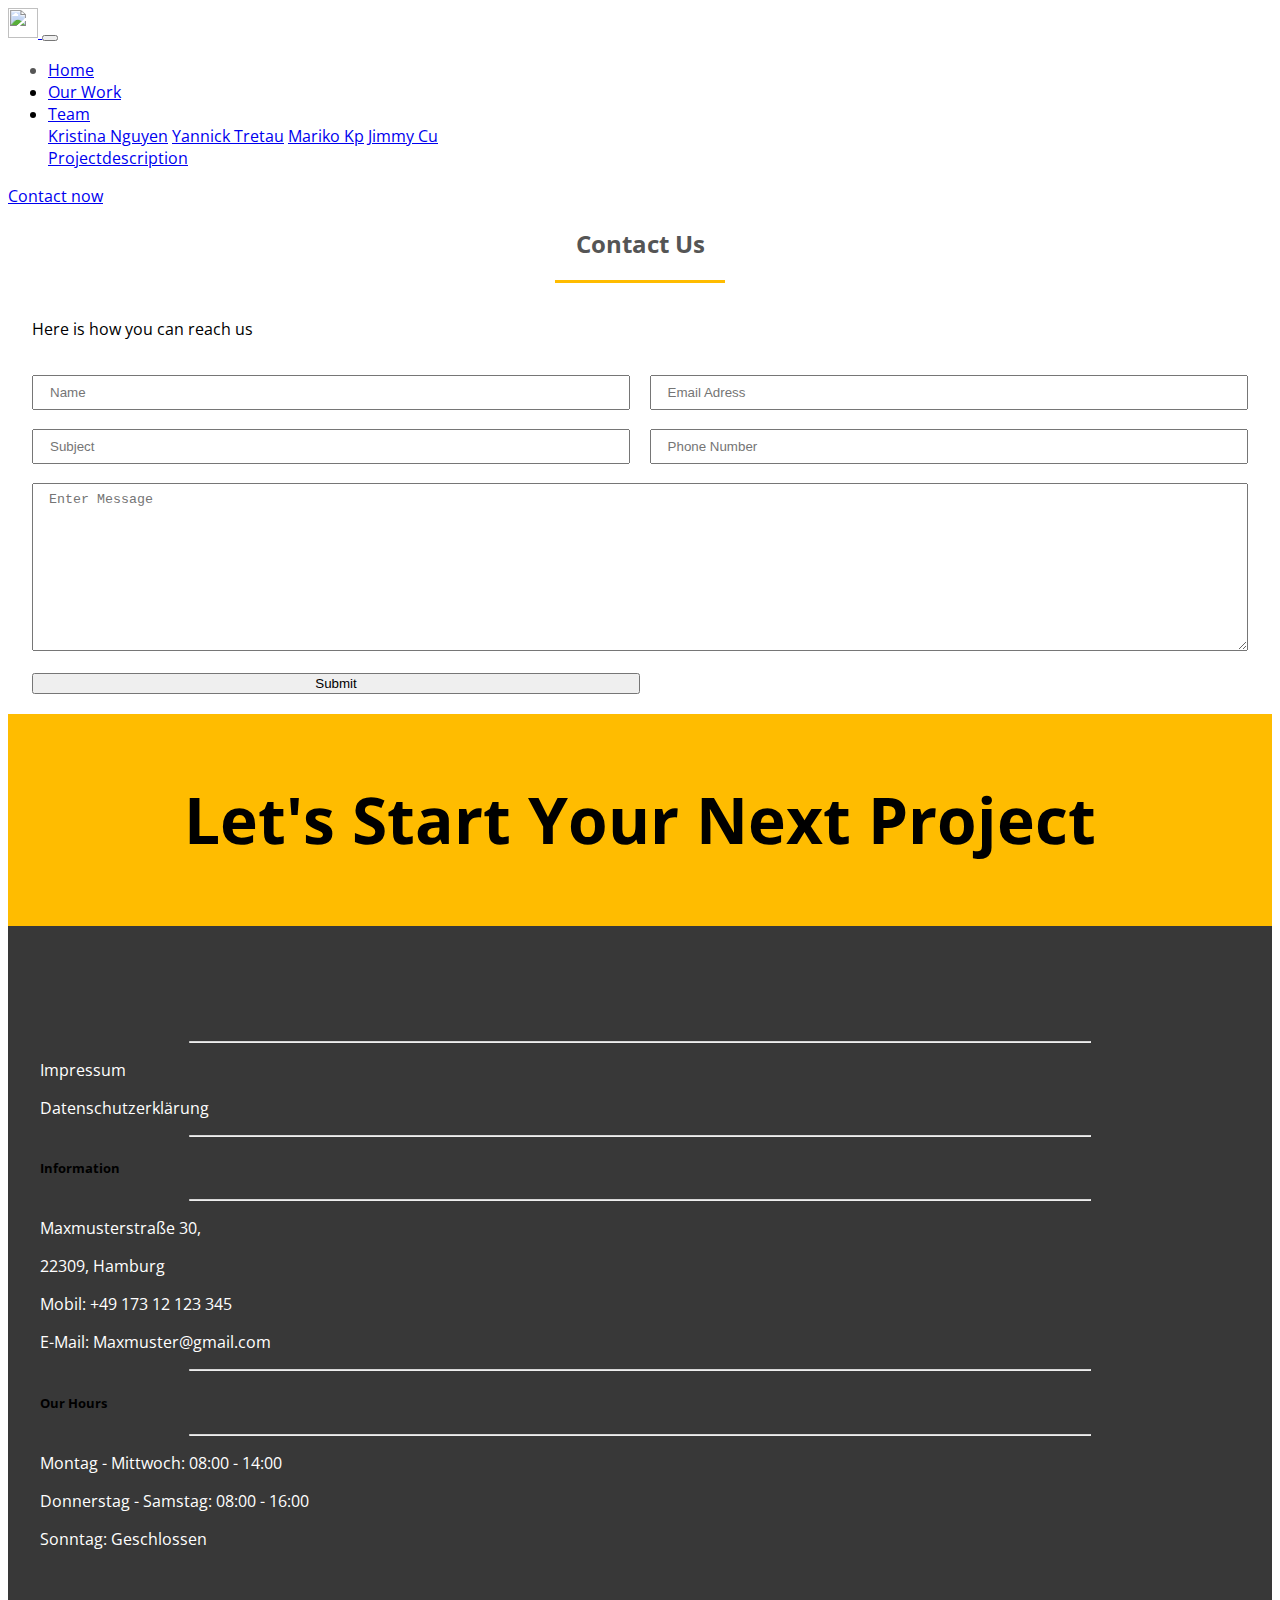
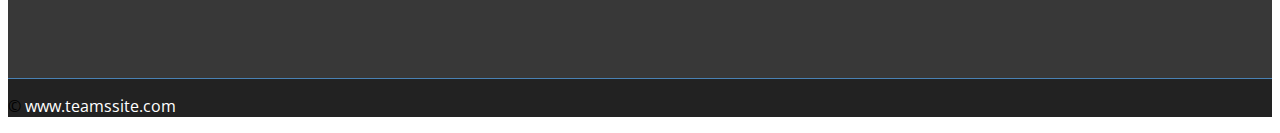
==== Website/contact.html @ c58348f4 "Initial commit" ====
<!DOCTYPE html>
<html lang="en">
  <head>
    <!-- Required meta tags -->
    <meta charset="utf-8" />
    <meta
      name="viewport"
      content="width=device-width, initial-scale=1, shrink-to-fit=no"
    />

    <!-- CSS implement-->
    <link
      rel="stylesheet"
      href="https://cdn.jsdelivr.net/npm/bootstrap@4.5.3/dist/css/bootstrap.min.css"
      integrity="sha384-TX8t27EcRE3e/ihU7zmQxVncDAy5uIKz4rEkgIXeMed4M0jlfIDPvg6uqKI2xXr2"
      crossorigin="anonymous"
    />
    <link rel="stylesheet" type=text/css href="css/style.css">
    <link rel="stylesheet" type="text/css" href="css/contactstyle.css" />
    <link
      rel="stylesheet"
      href="https://stackpath.bootstrapcdn.com/font-awesome/4.7.0/css/font-awesome.min.css"
      integrity="sha384-wvfXpqpZZVQGK6TAh5PVlGOfQNHSoD2xbE+QkPxCAFlNEevoEH3Sl0sibVcOQVnN"
      crossorigin="anonymous"
    />
    <title>Kontaktformular</title>
    <!-- Google Fonts -->
    <link
      href="https://fonts.googleapis.com/css2?family=Open+Sans:wght@300;400&display=swap"
      rel="stylesheet"
    />
  </head>

  <body>
    <!-- Navigation Bar -->
    <section id="nav-bar">
      <nav class="navbar navbar-expand-lg navbar-light bg-light">
        <a class="navbar-brand" href="index.html">
          <img
            src="img/strawhat.png"
            width="30"
            height="30"
            class="d-inline-block align-top"
            alt=""
          />
        </a>
        <button
          class="navbar-toggler"
          type="button"
          data-toggle="collapse"
          data-target="#navbarSupportedContent"
          aria-controls="navbarSupportedContent"
          aria-expanded="false"
          aria-label="Toggle navigation"
        >
          <span class="navbar-toggler-icon"></span>
        </button>

        <div class="collapse navbar-collapse" id="navbarSupportedContent">
          <ul class="navbar-nav mr-auto">
            <li class="nav-item active">
              <a class="nav-link" href="index.html"
                >Home <span class="sr-only">(current)</span></a
              >
            </li>

            <li class="nav-item">
              <a class="nav-link" href="assets.html">Our Work</a>
            </li>

            <li class="nav-item dropdown">
              <a
                class="nav-link dropdown-toggle"
                href="#"
                id="navbarDropdown"
                role="button"
                data-toggle="dropdown"
                aria-haspopup="true"
                aria-expanded="false"
              >
                Team
              </a>
              <div class="dropdown-menu" aria-labelledby="navbarDropdown">
                <a class="dropdown-item" href="#">Kristina Nguyen</a>
                <a class="dropdown-item" href="#">Yannick Tretau</a>
                <a class="dropdown-item" href="#">Mariko Kp</a>
                <a class="dropdown-item" href="#">Jimmy Cu</a>
                <div class="dropdown-divider"></div>
                <a class="dropdown-item" href="#">Projectdescription</a>
              </div>
            </li>
          </ul>
          <form class="form-inline my-2 my-lg-0">
            <a
              href="contact.html"
              class="btn btn-outline-success my-2 my-sm-0"
              role="button"
              aria-pressed="true"
              >Contact now</a
            >
          </form>
        </div>
      </nav>
    </section>

    <!-- Section A: Form -->
    <section id="contact-a" class="text-center py-3">
      <div class="extra-container">
        <h2>Contact Us</h2>
        <p class="lead">Here is how you can reach us</p>
        <form method="POST" data-netlify="true" data-netlify-recaptcha="true">
          <div class="text-fields">
            <input
              type="text"
              class="text-input name-input"
              placeholder="Name"
              name="name"
            />

            <input
              type="text"
              class="text-input subject-input"
              placeholder="Subject"
              name="subject"
            />

            <input
              type="email"
              class="text-input email-input"
              placeholder="Email Adress"
              name="email"
            />

            <input
              type="text"
              class="text-input phone-input"
              placeholder="Phone Number"
              name="phone"
            />

            <textarea
              class="text-input message-input"
              placeholder="Enter Message"
              name="message"
            ></textarea>
            <div class="my-2">
              <div data-netlify-recaptcha="true"></div>
            </div>
          </div>
          <button type="submit" class="btn btn-dark">Submit</button>
        </form>
      </div>
    </section>

    <!-- Section C: Tagline -->
    <section id="contact-c" class="bg-main py-4">
      <div class="extra-container">
        <h1>Let's Start Your Next Project</h1>
      </div>
    </section>

    <!--- Footer --->
    <footer>
      <div class="container">
        <div class="row text-light text-center py-4 justify-content-center">
          <div class="col-md-4">
            <img src="img/strawhat.png" alt="" />
            <hr class="light" />
            <p>Impressum</p>
            <p>Datenschutzerklärung</p>
          </div>
          <div class="col-md-4">
            <hr class="light" />
            <h5>Information</h5>
            <hr class="light" />
            <p>Maxmusterstraße 30,</p>
            <p>22309, Hamburg</p>
            <p>Mobil: +49 173 12 123 345</p>
            <p>E-Mail: Maxmuster@gmail.com</p>
          </div>
          <div class="col-md-4">
            <hr class="light" />
            <h5>Our Hours</h5>
            <hr class="light" />
            <p>Montag - Mittwoch: 08:00 - 14:00</p>
            <p>Donnerstag - Samstag: 08:00 - 16:00</p>
            <p>Sonntag: Geschlossen</p>
          </div>
        </div>
      </div>
    </footer>

    <!-- Socket -->
    <div class="socket text-light text-center py-3">
      <p>&copy; <a href="#">www.teamssite.com</a></p>
    </div>

    <!-- JQuery-->
    <script
      src="https://code.jquery.com/jquery-3.5.1.slim.min.js"
      integrity="sha384-DfXdz2htPH0lsSSs5nCTpuj/zy4C+OGpamoFVy38MVBnE+IbbVYUew+OrCXaRkfj"
      crossorigin="anonymous"
    ></script>
    <script
      src="https://cdn.jsdelivr.net/npm/bootstrap@4.5.3/dist/js/bootstrap.bundle.min.js"
      integrity="sha384-ho+j7jyWK8fNQe+A12Hb8AhRq26LrZ/JpcUGGOn+Y7RsweNrtN/tE3MoK7ZeZDyx"
      crossorigin="anonymous"
    ></script>
  </body>
</html>
---- Website/css/style.css ----
html {
  scroll-behavior: smooth;
}

body {
  font-family: "Open sans", sans-serif !important;
}
.nav-item {
  margin-right: 10px;
}

.active {
  color: #555 !important;
}

.nav-index ul li a {
  color: #fff !important;
}

.nav-index ul li a:hover {
  color: #555 !important;
}

.nav-item .dropdown-index a {
  color: #555 !important;
}

/* Background */
#header-home {
  background: url("../img/index/landingPage.jpg") no-repeat center right/cover;
  height: 100vh;
  color: #fff;
}

.header-content {
  text-align: center;
  padding-top: 20%;
}

.header-content h1 {
  font-size: 4rem;
  list-style: 1.2;
}

/*-----Slider-----*/

.carousel {
  box-shadow: 0 15px 15px rgba(0, 0, 0, 0.1);
}

.carousel-inner {
  max-height: 690px !important;
}
.carousel-inner img {
  width: 100%;
}

.carousel-control-next,
.carousel-control-prev,
.carousel-item.active {
  transition: transform 1.3s ease;
}

.carousel-caption {
  position: absolute;
  top: 52%;
  transform: translateY(-50%);
}

.bg-custom {
  background-color: rgba(0, 0, 0, 0.4);
  color: white;
  border-radius: 16px;
}

.carousel-caption h1 {
  font-size: 42px;
  text-shadow: 1.6px 1.6px 4.8px rgba(0, 0, 0, 1);
}

.border-primary {
  border-top: 3.2px solid #4981b3 !important;
}

.carousel-caption h3 {
  padding-top: 10px;
  font-size: 28px;
  text-shadow: 1.6px 1.6px 3.2px rgba(0, 0, 0, 1);
}

.btn-lg {
  font-size: 16px;
  border-width: medium;
}

.btn-primary {
  border: 1.6px solid #4981b3;
}

.btn-primary:hover,
.btn-primary:focus {
  background-color: #68a0d2 !important;
  border: 1.6px solid #68a0d2;
}

/*----About Us-----*/

#about {
  padding-top: 50px;
  padding-bottom: 50px;
  color: #555 !important;
}

#about button {
  margin-top: 15px;
  margin-bottom: 30px;
}

.skills-bar {
  margin-top: 10px;
  margin-bottom: 6px;
  font-weight: 600;
}
.progress-bar {
  border-radius: 16px;
}
.progress {
  border-radius: 16px !important;
  margin-bottom: 10px;
}
/*------Services-------*/

#services {
  background-image: linear-gradient(rgba(0, 0, 0, 0.8), rgba(0, 0, 0, 0.8)),
    url(../img/services.jpg);
  background-size: cover;
  background-position: center;
  color: #efefef !important;
  background-attachment: fixed;
  padding-bottom: 50px;
  padding-bottom: 50px;
}

#services h1 {
  text-align: center;
  color: #efefef !important;
  padding-top: 10px;
  padding-bottom: 10px;
}

#services h1::after {
  content: "";
  background: #efefef;
  display: block;
  height: 3px;
  width: 170px;
  margin: 20px auto 5px;
}

.services {
  margin-top: 20px;
}

.icon {
  font-size: 40px;
  margin: 20px auto;
  padding: 10px;
  height: 80px;
  width: 80px;
  border: 1px solid #fff;
  border-radius: 50%;
}

#services p {
  font-size: 14px;
  margin-top: 20px;
  color: #ccc;
}

.services .col-md-3:hover {
  background: #007bff;
  cursor: pointer;
  transition: 0.6s;
}

/*-----jumbotron----*/
#jumbotron {
  border-radius: 0;
}

#jumbotron .container-fluid {
  padding-top: 10px;
  padding-bottom: 10px;
}

#jumbotron .btn {
  margin-top: 10px;
}

/*----Our Work---*/
#currentwork {
  margin-bottom: 50px;
}
#currentwork h1 {
  text-align: center;
  color: #555 !important;
  padding-top: 20px;
  padding-bottom: 30px;
}

#currentwork h1::after {
  content: "";
  background: #007bff;
  display: block;
  height: 3px;
  width: 170px;
  margin: 20px auto 5px;
}

#currentwork h4 {
  color: #555 !important;
}

#currentwork p {
  color: #555 !important;
}

#currentwork .btn {
  margin-bottom: 10px;
}

.rescale {
  height: 258px;
  max-width: 100%;
}

/*---Fixed Background----*/

#fix {
  background-image: url("../img/index/matrix.jpg");
  background-attachment: fixed;
  background-size: cover;
  background-position: center;
  padding: 10rem 0;
}

#fix h2 {
  text-align: center;
  color: #efefef !important;
  padding-top: 10px;
  padding-bottom: 10px;
}

/*-----Colour Background------*/
.colour {
  background-image: linear-gradient(to right, #4981b3, #ac2615);
}

/*------Interest in------*/
#interest h1 {
  padding-top: 10px;
  text-align: center;
  color: #555 !important;
  padding-bottom: 10px;
}

#interest h1::after {
  content: "";
  background: #007bff;
  display: block;
  height: 3px;
  width: 170px;
  margin: 20px auto 5px;
}

#interest .row {
  display: flex;
  flex-wrap: wrap;
  width: 100%;
}

#interest .row .column {
  flex: 33.3%;
  width: auto;
  overflow: hidden;
  padding: 0 4px;
  height: 100%;
}

#interest .row .column img {
  margin-top: 2%;
  width: 100%;
  height: 100%;
  cursor: pointer;
  filter: grayscale(1) brightness(0.5);
  border-radius: 5px;
  transition: 0.3s linear;
}

#interest .row .column img:hover {
  filter: grayscale(0) brightness(1);
}

/*----Our Team---*/

#team {
  padding-bottom: 50px;
  color: #555 !important;
  padding-top: 20px;
}

#team h1 {
  text-align: center;
  color: #555 !important;
  padding-bottom: 10px;
}

#team h1::after {
  content: "";
  background: #007bff;
  display: block;
  height: 3px;
  width: 170px;
  margin: 20px auto 5px;
}

.profile-pic {
  margin-top: 25px;
}

.profile-pic img {
  max-width: 100%;
}
.profile-pic .img-box {
  opacity: 1;
  display: block;
  position: relative;
}

.profile-pic .img-box img {
  filter: grayscale(1);
}

.scale {
  height: 282px;
  width: 230px;
}

.profile-pic .img-box img:hover {
  filter: grayscale(0);
  cursor: pointer;
}

.profile-pic h3 {
  font-size: 22px;
  font-weight: bold;
  margin-top: 15px;
  color: #007bff !important;
}

.profile-pic h4 {
  font-size: 15px;
  font-weight: bold;
  margin-top: 15px;
}

#team .fa {
  height: 25px;
  width: 25px;
  color: #007bff !important;
  background-color: #fff;
  padding: 4px;
  border-radius: 50%;
}

.img-box ul {
  padding: 15px 0;
  position: absolute;
  z-index: 2;
  bottom: 0;
  left: 50%;
  transform: translateX(-50%);
  opacity: 0;
}

.img-box ul li {
  padding: 5px;
  display: inline-block;
}

.img-box:hover ul {
  opacity: 1;
}

.img-box ul,
.img-box ul li {
  transition: 0.5s;
}

/*---Our Philosophie----*/

.philosophy {
  color: #555 !important;
}

.philosophy h2 {
  padding-top: 15px;
  padding-bottom: 15px;
}

.quote img {
  margin-top: 20px;
  height: 350px;
  width: 620px;
  border-style: solid;
  border-width: 15px;
  border-color: #c8c8c8;
}

.quote img {
  max-width: 100%;
}

/*----Connect Section----*/
#connect {
  margin-top: 40px;
  margin-bottom: 40px;
}

#connect h1 {
  text-align: center;
  color: #555 !important;
  padding-bottom: 20px;
}

#connect h1::after {
  content: "";
  background: #007bff;
  display: block;
  height: 3px;
  width: 170px;
  margin: 20px auto 5px;
}

.social a {
  font-size: 60px;
  padding: 40px;
}

.social .fa-facebook {
  color: #3b5998;
}

.social .fa-twitter {
  color: #00aced;
}

.social .fa-google-plus {
  color: #dd4b39;
}

.social .fa-instagram {
  color: #517fa4;
}

.social .fa-youtube {
  color: #bb0000;
}

.fa-facebook:hover,
.fa-twitter:hover,
.fa-google-plus:hover,
.fa-instagram:hover,
.fa-youtube:hover {
  color: #d5d5d5;
}

/*------Footer-----*/

footer {
  background-color: #383838;
  padding: 16px 32px 48px;
}
hr.light {
  border-top: 1px solid #d5d5d5;
  width: 75%;
  margin-top: 0.8rem;
  margin-bottom: 1rem;
}

footer img {
  height: 56px;
}

footer p,
.socket a {
  color: white;
  text-decoration: none;
}

/*----Socket----*/
.socket {
  background-color: #222222;
  border-top: 1.6px solid #4981b3;
}

/*-----Focus----*/
.focus {
  color: #555 !important;
}

.focus h2 {
  padding-top: 20px;
  padding-bottom: 15px;
}

/*---Media Queries---*/

/*--Devices under 1199px(xl)--*/
@media (max-width: 1199.98px) {
  .carousel-caption h1 {
    font-size: 40px;
  }
  .carousel-caption h3 {
    padding-top: 10px;
    font-size: 20px;
  }
}

/*--Devices under 992px(md)--*/
@media (max-width: 991.98px) {
  .carousel-caption h1 {
    font-size: 35px;
  }
  .carousel-caption h3 {
    padding-top: 10px;
    font-size: 18px;
  }
}
---- Website/css/contactstyle.css ----
body {
  font-family: "Open sans", sans-serif !important;
}

.extra-container {
  max-width: 1280px;
  padding: 0 1.5rem;
  margin: auto;
  overflow: hidden;
}

.bg-main {
  background: #ffbc00;
}

.py-4 {
  padding: 4rem 0;
}

#contact-a h2 {
  text-align: center;
  color: #555 !important;
  padding-bottom: 10px;
}

#contact-a h2::after {
  content: "";
  background: #ffbc00;
  display: block;
  height: 3px;
  width: 170px;
  margin: 20px auto 5px;
}

#contact-a .text-fields {
  display: grid;
  grid-template-areas:
    "name1 email1"
    "name email"
    "subject phone"
    "message message";

  grid-gap: 1.2rem;
  margin-bottom: 1.2rem;
}
/* Grid Areas */
#contact-a .name-input {
  grid-area: name;
}
#contact-a .subject-input {
  grid-area: subject;
}
#contact-a .email-input {
  grid-area: email;
}
#contact-a .phone-input {
  grid-area: phone;
}
#contact-a .message-input {
  grid-area: message;
  height: 150px;
}

#contact-a .text-input {
  padding: 0.5rem 1rem;
}

#contact-a button[type="submit"] {
  width: 50%;
}

#contact-c {
  margin-top: 20px;
  padding-top: 20px;
  padding-bottom: 20px;
}

#contact-c h1 {
  text-align: center;
  font-size: 4rem;
}
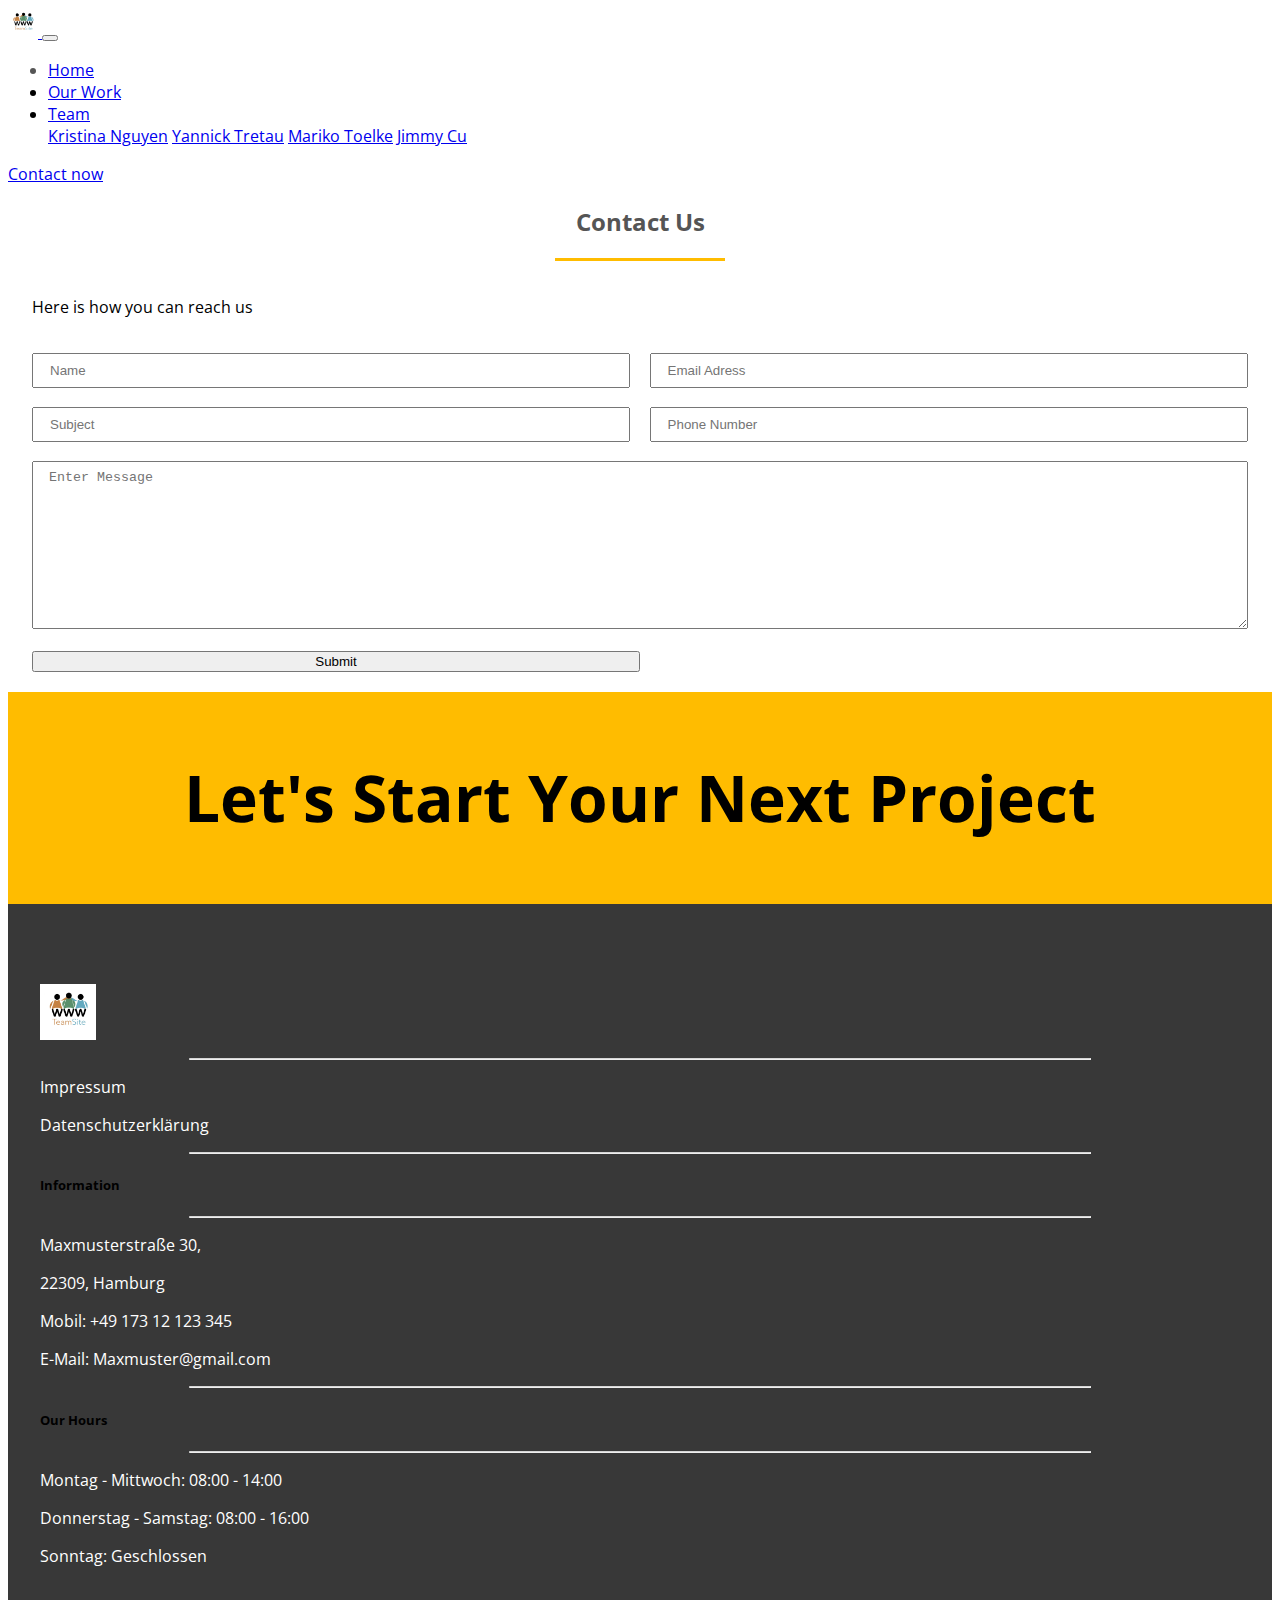
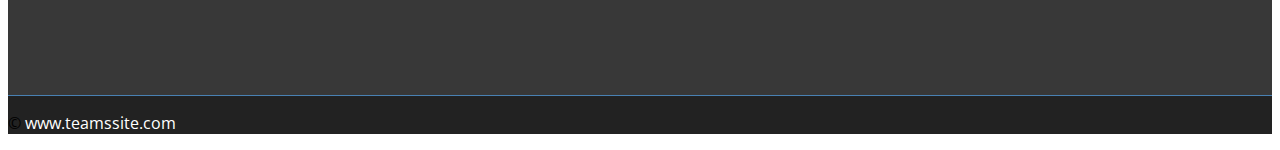
==== commit be64aa10: "Edit contact" ====
--- a/Website/contact.html
+++ b/Website/contact.html
@@ -37,7 +37,7 @@
       <nav class="navbar navbar-expand-lg navbar-light bg-light">
         <a class="navbar-brand" href="index.html">
           <img
-            src="img/strawhat.png"
+            src="img/logo.jpeg"
             width="30"
             height="30"
             class="d-inline-block align-top"
@@ -81,12 +81,16 @@
                 Team
               </a>
               <div class="dropdown-menu" aria-labelledby="navbarDropdown">
-                <a class="dropdown-item" href="#">Kristina Nguyen</a>
-                <a class="dropdown-item" href="#">Yannick Tretau</a>
-                <a class="dropdown-item" href="#">Mariko Kp</a>
-                <a class="dropdown-item" href="#">Jimmy Cu</a>
-                <div class="dropdown-divider"></div>
-                <a class="dropdown-item" href="#">Projectdescription</a>
+                <a class="dropdown-item" href="portfolioKristina.html"
+                  >Kristina Nguyen</a
+                >
+                <a class="dropdown-item" href="portfolioYannick.html"
+                  >Yannick Tretau</a
+                >
+                <a class="dropdown-item" href="portfolioMariko.html"
+                  >Mariko Toelke</a
+                >
+                <a class="dropdown-item" href="portfolioJimmy.html">Jimmy Cu</a>
               </div>
             </li>
           </ul>
@@ -164,7 +168,7 @@
       <div class="container">
         <div class="row text-light text-center py-4 justify-content-center">
           <div class="col-md-4">
-            <img src="img/strawhat.png" alt="" />
+            <img src="img/logo.jpeg" alt="" />
             <hr class="light" />
             <p>Impressum</p>
             <p>Datenschutzerklärung</p>
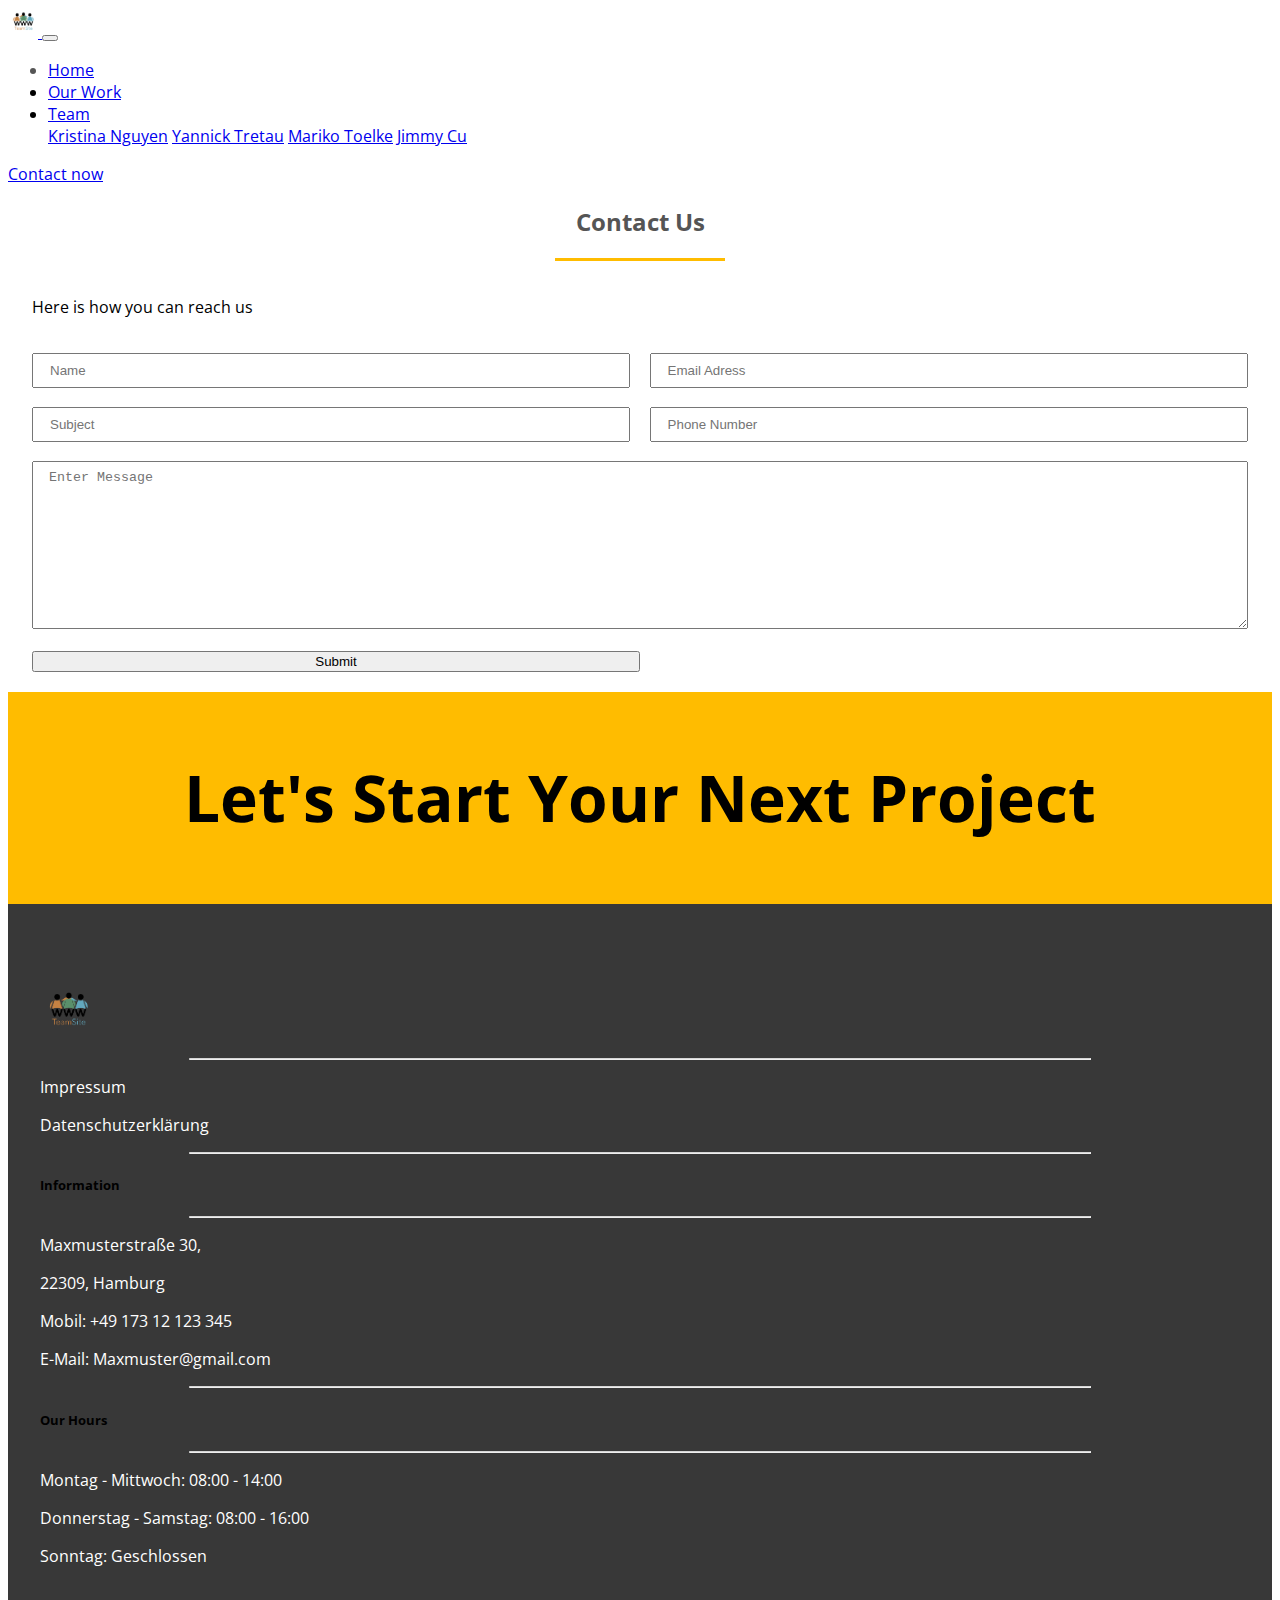
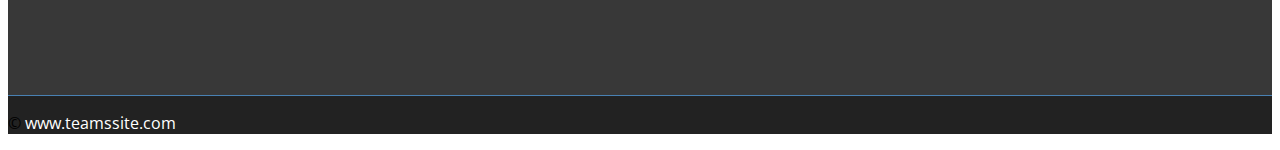
==== commit 90084d15: "Finished Project B" ====
--- a/Website/contact.html
+++ b/Website/contact.html
@@ -37,7 +37,7 @@
       <nav class="navbar navbar-expand-lg navbar-light bg-light">
         <a class="navbar-brand" href="index.html">
           <img
-            src="img/logo.jpeg"
+            src="img/TeamSite_Logo.png"
             width="30"
             height="30"
             class="d-inline-block align-top"
@@ -65,7 +65,7 @@
             </li>
 
             <li class="nav-item">
-              <a class="nav-link" href="assets.html">Our Work</a>
+              <a class="nav-link" href="ourWork.html">Our Work</a>
             </li>
 
             <li class="nav-item dropdown">
@@ -168,7 +168,7 @@
       <div class="container">
         <div class="row text-light text-center py-4 justify-content-center">
           <div class="col-md-4">
-            <img src="img/logo.jpeg" alt="" />
+            <a href="index.html"><img src="img/TeamSite_Logo.png" alt="" /></a>
             <hr class="light" />
             <p>Impressum</p>
             <p>Datenschutzerklärung</p>
--- a/Website/css/style.css
+++ b/Website/css/style.css
@@ -40,67 +40,6 @@
 .header-content h1 {
   font-size: 4rem;
   list-style: 1.2;
-}
-
-/*-----Slider-----*/
-
-.carousel {
-  box-shadow: 0 15px 15px rgba(0, 0, 0, 0.1);
-}
-
-.carousel-inner {
-  max-height: 690px !important;
-}
-.carousel-inner img {
-  width: 100%;
-}
-
-.carousel-control-next,
-.carousel-control-prev,
-.carousel-item.active {
-  transition: transform 1.3s ease;
-}
-
-.carousel-caption {
-  position: absolute;
-  top: 52%;
-  transform: translateY(-50%);
-}
-
-.bg-custom {
-  background-color: rgba(0, 0, 0, 0.4);
-  color: white;
-  border-radius: 16px;
-}
-
-.carousel-caption h1 {
-  font-size: 42px;
-  text-shadow: 1.6px 1.6px 4.8px rgba(0, 0, 0, 1);
-}
-
-.border-primary {
-  border-top: 3.2px solid #4981b3 !important;
-}
-
-.carousel-caption h3 {
-  padding-top: 10px;
-  font-size: 28px;
-  text-shadow: 1.6px 1.6px 3.2px rgba(0, 0, 0, 1);
-}
-
-.btn-lg {
-  font-size: 16px;
-  border-width: medium;
-}
-
-.btn-primary {
-  border: 1.6px solid #4981b3;
-}
-
-.btn-primary:hover,
-.btn-primary:focus {
-  background-color: #68a0d2 !important;
-  border: 1.6px solid #68a0d2;
 }
 
 /*----About Us-----*/
@@ -141,16 +80,16 @@
   padding-bottom: 50px;
 }
 
-#services h1 {
-  text-align: center;
-  color: #efefef !important;
-  padding-top: 10px;
-  padding-bottom: 10px;
-}
-
-#services h1::after {
+#services h2 {
+  text-align: center;
+  color: #fff !important;
+  padding-top: 20px;
+  padding-bottom: 30px;
+}
+
+#services h2::after {
   content: "";
-  background: #efefef;
+  background: #007bff;
   display: block;
   height: 3px;
   width: 170px;
@@ -189,8 +128,8 @@
 }
 
 #jumbotron .container-fluid {
-  padding-top: 10px;
-  padding-bottom: 10px;
+  padding-top: 5px;
+  padding-bottom: 5px;
 }
 
 #jumbotron .btn {
@@ -201,14 +140,15 @@
 #currentwork {
   margin-bottom: 50px;
 }
-#currentwork h1 {
+
+#currentwork h2 {
   text-align: center;
   color: #555 !important;
   padding-top: 20px;
   padding-bottom: 30px;
 }
 
-#currentwork h1::after {
+#currentwork h2::after {
   content: "";
   background: #007bff;
   display: block;
@@ -256,51 +196,6 @@
   background-image: linear-gradient(to right, #4981b3, #ac2615);
 }
 
-/*------Interest in------*/
-#interest h1 {
-  padding-top: 10px;
-  text-align: center;
-  color: #555 !important;
-  padding-bottom: 10px;
-}
-
-#interest h1::after {
-  content: "";
-  background: #007bff;
-  display: block;
-  height: 3px;
-  width: 170px;
-  margin: 20px auto 5px;
-}
-
-#interest .row {
-  display: flex;
-  flex-wrap: wrap;
-  width: 100%;
-}
-
-#interest .row .column {
-  flex: 33.3%;
-  width: auto;
-  overflow: hidden;
-  padding: 0 4px;
-  height: 100%;
-}
-
-#interest .row .column img {
-  margin-top: 2%;
-  width: 100%;
-  height: 100%;
-  cursor: pointer;
-  filter: grayscale(1) brightness(0.5);
-  border-radius: 5px;
-  transition: 0.3s linear;
-}
-
-#interest .row .column img:hover {
-  filter: grayscale(0) brightness(1);
-}
-
 /*----Our Team---*/
 
 #team {
@@ -309,13 +204,13 @@
   padding-top: 20px;
 }
 
-#team h1 {
+#team h2 {
   text-align: center;
   color: #555 !important;
   padding-bottom: 10px;
 }
 
-#team h1::after {
+#team h2::after {
   content: "";
   background: #007bff;
   display: block;
@@ -502,6 +397,11 @@
 .socket {
   background-color: #222222;
   border-top: 1.6px solid #4981b3;
+}
+
+.socket *:hover {
+  color: #007bff;
+  text-decoration: none;
 }
 
 /*-----Focus----*/
